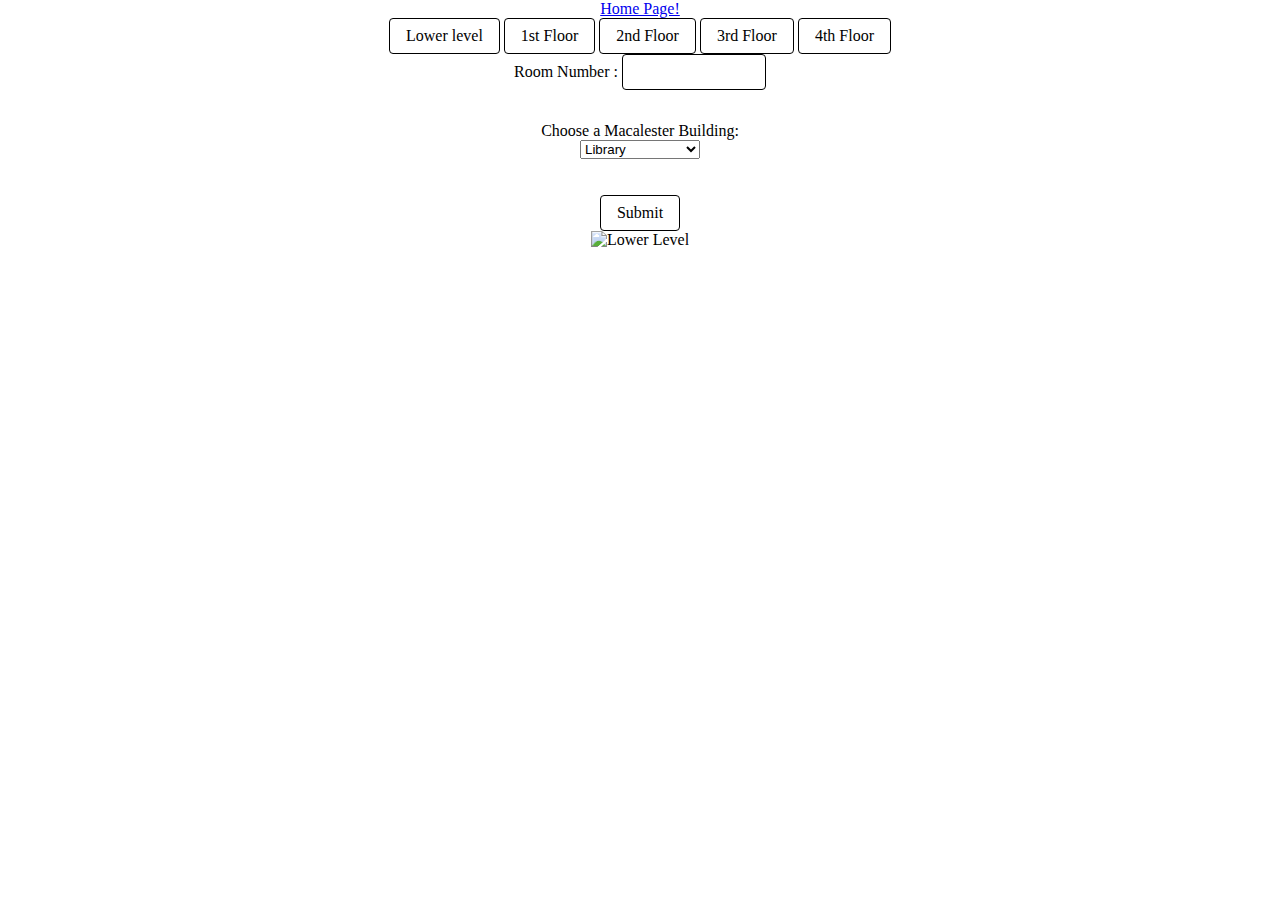
==== searching.html @ b516517b "Repo copy" ====
<!DOCTYPE html>
<html lang="en">
<head>
    <meta charset="UTF-8">
    <meta http-equiv="X-UA-Compatible" content="IE=edge">
    <meta name="viewport" content="width=device-width, initial-scale=1.0">
    <title>Searchin Room</title>

    <!-- 
      This is an HTML comment
      You can write text in a comment and the content won't be visible in the page
    -->

    <title>Mac Map</title>

    <!-- Meta tags for SEO and social sharing -->
    <link rel="canonical" href="https://glitch-hello-website.glitch.me/" />
    <meta
      name="description"
      content="A simple website, built with Glitch. Remix it to get your own."
    />
    <meta name="robots" content="index,follow" />
    <meta property="og:title" content="Mac Map" />
    <meta property="og:type" content="article" />
    <meta property="og:url" content="https://glitch-hello-website.glitch.me/" />
    <meta
      property="og:description"
      content="A simple website, built with Glitch. Remix it to get your own."
    />
    <meta
      property="og:image"
      content="https://cdn.glitch.com/605e2a51-d45f-4d87-a285-9410ad350515%2Fhello-website-social.png?v=1616712748147"
    />
    <meta name="twitter:card" content="summary" />

    <!-- Import the webpage's stylesheet -->
    <link rel="stylesheet" href="/style.css" />

    <!-- Import the webpage's javascript file -->
    <script src="/script.js" defer></script>

    <!-- jquery -->
    <script src="https://code.jquery.com/jquery-3.6.0.min.js"></script>
    <script src="jquery.js"></script>
    
    <!-- maphilight --> 
    <script type="text/javascript" src="https://cdnjs.cloudflare.com/ajax/libs/maphilight/1.4.0/jquery.maphilight.min.js"></script>

</head>

<body>
    <a href="./Index.html"> Home Page!</a>

    
    
    <!-- <img src="Floor Plans/CarnegieFirstFloor.png" />
    <p class="floorName"> Carnigie: First Floor</p>
    <p></p> -->



    <!-- -------------------------------------------------------- -->

    <div>
        <div>
            <button class="topnav" onclick="changeImageLL();">Lower level</button>
            <button class="topnav" onclick="changeImageGG();">1st Floor</button>
            <button class="topnav" onclick="changeImage2L();">2nd Floor</button>
            <button class="topnav" onclick="changeImage3L();">3rd Floor</button>
            <button class="topnav" onclick="changeImage4L();">4th Floor</button>
            <div class="wrapper">
              <div class="content" role="main">
                <!-- This is the start of content for our page -->
                <!-- This is code for the text field that takes a room number as an input-->
                <form>
                  Room Number :
                  <input
                    type="text"
                    id="InputRoom"
                    size="10"
                    oninput="getRoomNumber()"
                  />
                </form>
      
                <p id="roomDisplay"></p>
                
                <!-- Maybe we want to try something like this:
                    https://www.w3schools.com/tags/att_select_name.asp
                    That way users can see what map they are looking at.-->
             <!--   <div class="dropdown">
                  <button onclick="myFunction()" class="dropbtn">Dropdown</button>
                  <div id="myDropdown" class="dropdown-content">
                    <option id="test1" onClick="">Olin Rice Center</option>
                    <option id="test2" onClick="changeCarn()">Carnegie</option>
                    <option id="test3" onClick="changeImageLL()">Library</option>
                  </div>
                </div> -->
                
                <label for="building">Choose a Macalester Building:</label>
      
      <select name="build" id="build">
        <option value="library">Library</option>
        <option value="orl">Olin Rice Center</option>
        <option value="carn"  onClick="buildingChange()">Carnegie</option>
      </select>
      <br><br>
        <input type="submit" value="Submit" onClick="buildingChange()">
      </form>
                
            <!-- <select name="buildings" class="buildings" tabindex="2">
        <option value="ORL">Library</option>
        <option value="CARN">Carnegie</option>
        <option value="LIB">Olin Rice Center</option>
      </select> -->
      
                
                <img
                  id="image"
                  src="https://cdn.glitch.com/dd9514b9-20ff-4bc5-b6b3-d7a1630812d3%2FLibraryLower.png?v=1632164280262"
                  class="illustration"
                  alt="Lower Level"
                  title="DeWitt Wallace Library"
                />
              </div>
            </div>
          </div>
    
</body>
</html>
---- style.css ----
* {
    box-sizing:  border-box;
}

body {
    margin: 0;
    font-family: sans-serif;
    text-align: center;
}


/*Header*/
header {
    position: absolute;
    margin-top: 1em;
}

The style rules specify elements by type and by attributes such as class and ID
Each section indicates an element or elements, then lists the style properties to apply
See if you can cross-reference the rules in this file with the elements in index.html
*/

/* Our default values set as CSS variables */
:root {
--color-bg: #69F7BE;
--color-text-main: #000000;
--color-primary: #FFFF00;
--wrapper-height: 87vh;
--image-max-width: 500px;
--image-margin: 3rem;
--font-family: "HK Grotesk";
--font-family-header: "HK Grotesk";
}

/* Basic page style resets */
* {
box-sizing: border-box;
}
[hidden] {
display: none !important;
}

/* Import fonts */
@font-face {
font-family: HK Grotesk;
src: url("https://cdn.glitch.com/605e2a51-d45f-4d87-a285-9410ad350515%2FHKGrotesk-Regular.otf?v=1603136326027")
  format("opentype");
}
@font-face {
font-family: HK Grotesk;
font-weight: bold;
src: url("https://cdn.glitch.com/605e2a51-d45f-4d87-a285-9410ad350515%2FHKGrotesk-Bold.otf?v=1603136323437")
  format("opentype");
}

/* Our remix on glitch button */
.btn--remix {
font-family: HK Grotesk;
padding: 0.75rem 1rem;
font-size: 1.1rem;
line-height: 1rem;
font-weight: 500;
height: 2.75rem;
align-items: center;
cursor: pointer;
background: #FFFFFF;
border: 1px solid #000000;
box-sizing: border-box;
border-radius: 4px;
text-decoration: none;
color: #000;
white-space: nowrap;
margin-left: auto;
}
.btn--remix img {
margin-right: 0.5rem;
}
.btn--remix:hover {
background-color: #D0FFF1;
}

/* Navigation grid */
.footer {
display: flex;
justify-content: space-between;
margin: 1rem auto 0;
padding: 1rem 0 0.75rem 0;
width: 100%;
flex-wrap: wrap;
border-top: 4px solid #fff;
}

.footer a:not(.btn--remix):link,
a:not(.btn--remix):visited {
font-family: HK Grotesk;
font-style: normal;
font-weight: normal;
font-size: 1.1rem;
color: #000;
text-decoration: none;
border-style: none;
}
.footer a:hover {
background: var(--color-primary);
}

.footer .links {
padding: 0.5rem 1rem 1.5rem;
white-space: nowrap;
}

.divider {
padding: 0 1rem;
}
/******************************************************************************
END Glitch hello-app default styles
******************************************************************************/

body {
font-family: HK Grotesk;
background-color: var(--color-bg);
}

/* Page structure */
.wrapper {
min-height: var(--wrapper-height);
display: grid;
place-items: center;
margin: 0 1rem;
}

.topnav {
overflow: hidden;
}

.topnav:hover {
background-color: #c74545;
}

.active {
background-color: #c74545;
}

.content {
display: flex;
flex-direction: column;
align-items: center;
justify-content: center;
}

/* Very light scaling for our illustration */
.title {
color: #2800FF;
font-family: HK Grotesk;
font-style: normal;
font-weight: bold;
font-size: 100px;
line-height: 105%;
margin: 0;
}

/* Very light scaling for our illustration */
.illustration {
max-width: 100%;
max-height: 100vh; /* var(--image-max-width); */
/* height: 100%; */
margin-top: var(--image-margin);
margin-bottom: var(--image-margin);
pointer-events:none; /* removes clutter may break stuff later */
}

/* Instructions */
.instructions {
margin: 1rem auto 0;
}

/* Button - Add it from the README instructions */
button,
input {
font-family: inherit;
font-size: 100%;
background: #FFFFFF;
border: 1px solid #000000;
box-sizing: border-box;
border-radius: 4px;
padding: 0.5rem 1rem;
transition: 500ms;
}

input:hover {
background-color: #c74545;
}

/* Subheading */
h2 {
color: #2800FF;
}

/* Random Button - (Juan)*/
.Click-here {
cursor: pointer;
background-image: linear-gradient(190deg, #f83600 0%, #fee140 100%);
color: #fff;
width: 180px;
text-align: center;
font-size:16px;
padding: 18px 0;
margin: 0 auto;
transition:background-image 3s ease-in-out;
}
.Click-here:hover{
transition:background-image 3s ease-in-out;
background-image: linear-gradient(90deg, #fee140 0%, #f83600 100%);
}



/* Dropdown Button */
.dropbtn {
background-color: #3498DB;
color: white;
padding: 16px;
font-size: 16px;
border: none;
cursor: pointer;
}

/* Dropdown button on hover & focus */
.dropbtn:hover, .dropbtn:focus {
background-color: #2980B9;
}

/* The container <div> - needed to position the dropdown content */
.dropdown {
position: relative;
display: inline-block;
}

/* Dropdown Content (Hidden by Default) */
.dropdown-content {
display: none;
position: absolute;
background-color: #f1f1f1;
min-width: 160px;
box-shadow: 0px 8px 16px 0px rgba(0,0,0,0.2);
z-index: 1;
}

/* Links inside the dropdown */
.dropdown-content option {
color: black;
padding: 12px 16px;
text-decoration: none;
display: block;
}

/* Change color of dropdown links on hover */
.dropdown-content option:hover {background-color: #ddd}

/* Show the dropdown menu (use JS to add this class to the .dropdown-content container when the user clicks on the dropdown button) */
.show {display:block;}
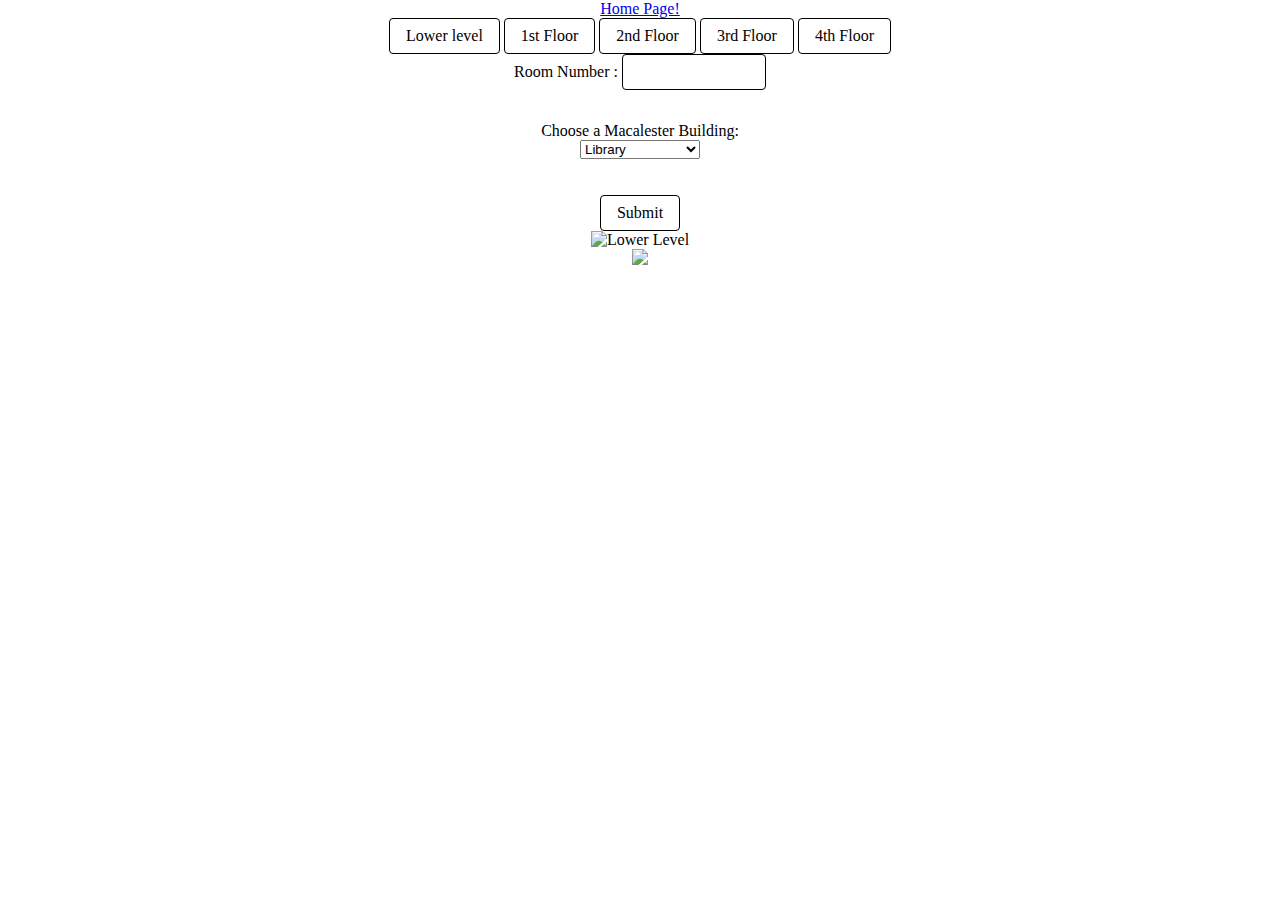
==== commit 9eb3f910: "Jquery and added a map" ====
--- a/searching.html
+++ b/searching.html
@@ -124,6 +124,19 @@
               </div>
             </div>
           </div>
+
+
+          <!-- Image Map Generated by http://www.image-map.net/ -->
+<img src="https://cdn.glitch.com/dd9514b9-20ff-4bc5-b6b3-d7a1630812d3%2FCarnegieBasement.png?v=1632508341217" usemap="#Carnegie1-map" class="map">
+
+<map name="Carnegie1-map">
+    <area target="" alt="Carnegie108" title="Carnegie108" href="" coords="582,38,472,155" shape="rect">
+    <area target="" alt="Carnegie105" title="Carnegie105" href="" coords="321,133,229,42" shape="rect">
+    <area target="" alt="Carnegie104" title="Carnegie104" href="" coords="219,214,157,86" shape="rect">
+</map>
+
+
+
     
 </body>
 </html>
